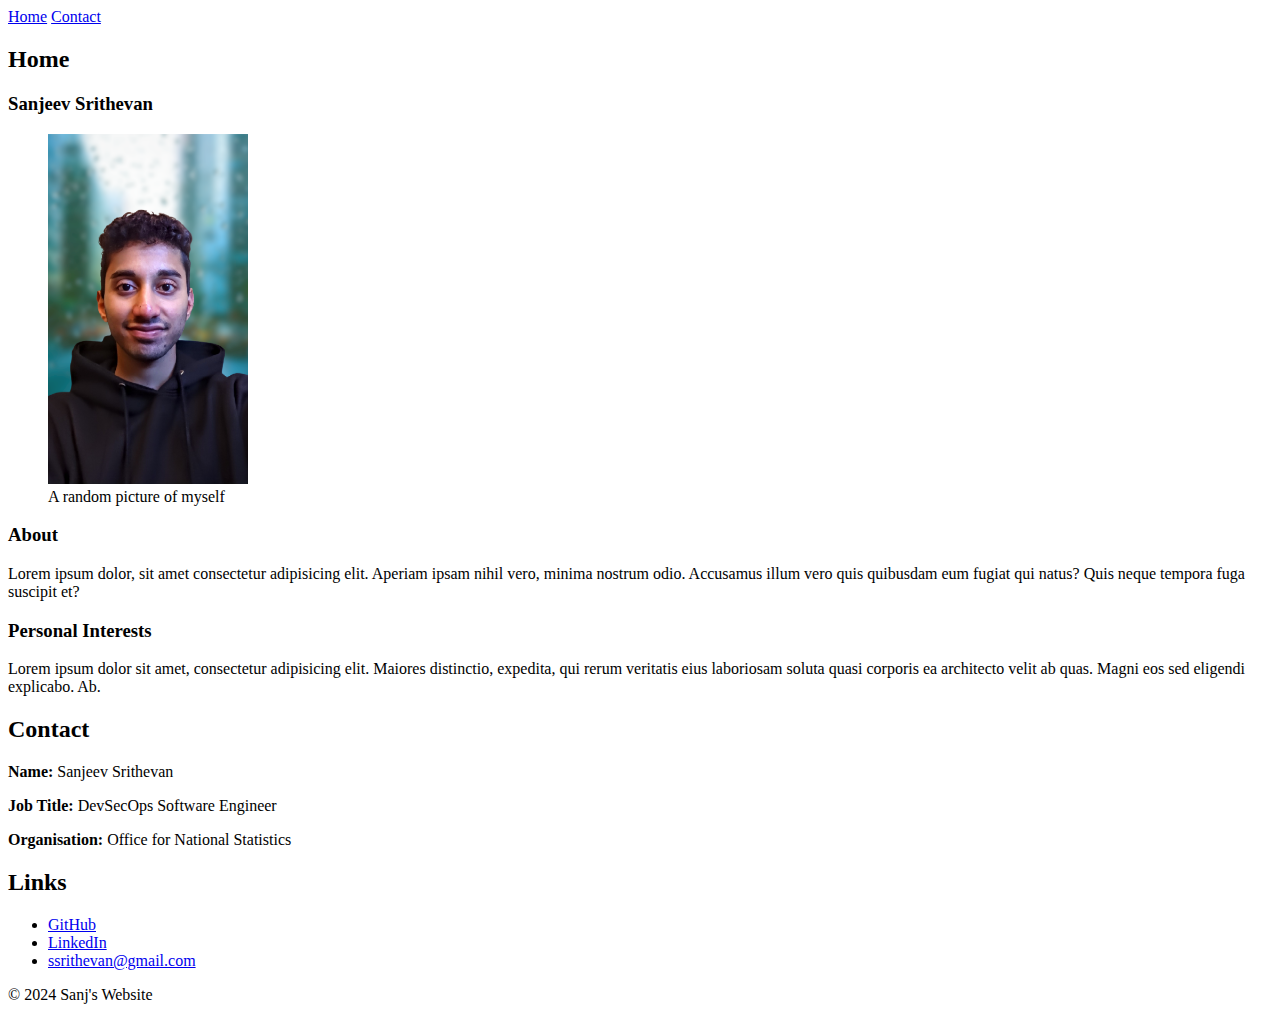
==== index.html @ 03e088f2 "First commit" ====
<!DOCTYPE html>
<html lang="en">
<head>
    <meta charset="UTF-8">
    <meta name="viewport" content="width=device-width, initial-scale=1.0">
    <title>Sanj's Website</title>
</head>
<body>
    <header>
        <!-- <h1>A very beautiful website ;)</h1> -->
        <nav>
            <a href="#home">Home</a>
            <a href="#contact">Contact</a>
        </nav>
    </header>
    
    <section id="home">
        <h2>Home</h2>
        <h3>Sanjeev Srithevan</h3>
        <figure>
            <img src="profile_pic.png" alt="This is a image of myself" width="200" height="350">
            <figcaption>A random picture of myself</figcaption>
        </figure>
        <h3>About</h3>
        <p>Lorem ipsum dolor, sit amet consectetur adipisicing elit. Aperiam ipsam nihil vero, minima nostrum odio. Accusamus illum vero quis quibusdam eum fugiat qui natus? Quis neque tempora fuga suscipit et?</p>
        <h3>Personal Interests</h3>
        <p>Lorem ipsum dolor sit amet, consectetur adipisicing elit. Maiores distinctio, expedita, qui rerum veritatis eius laboriosam soluta quasi corporis ea architecto velit ab quas. Magni eos sed eligendi explicabo. Ab.</p>
    </section>

    <section id="contact">
        <h2>Contact</h2>
        <p><strong>Name: </strong>Sanjeev Srithevan</p>
        <p><strong>Job Title: </strong>DevSecOps Software Engineer</p>
        <p><strong>Organisation: </strong>Office for National Statistics</p>
    </section>

    <section id="external-links">
        <h2>Links</h2>
        <ul>
            <li><a href="https://github.com/sanjeevz3009" target="_blank">GitHub</a></li>
            <li><a href="https://linkedin.com/in/sanjeev-srithevan-526718196" target="_blank">LinkedIn</a></li>
            <li><a href="mailto:ssrithevan@gmnail.com">ssrithevan@gmail.com</a></li>
        </ul>
    </section>

    <footer>
        <p>&copy; 2024 Sanj's Website</p>
    </footer>

</body>
</html>
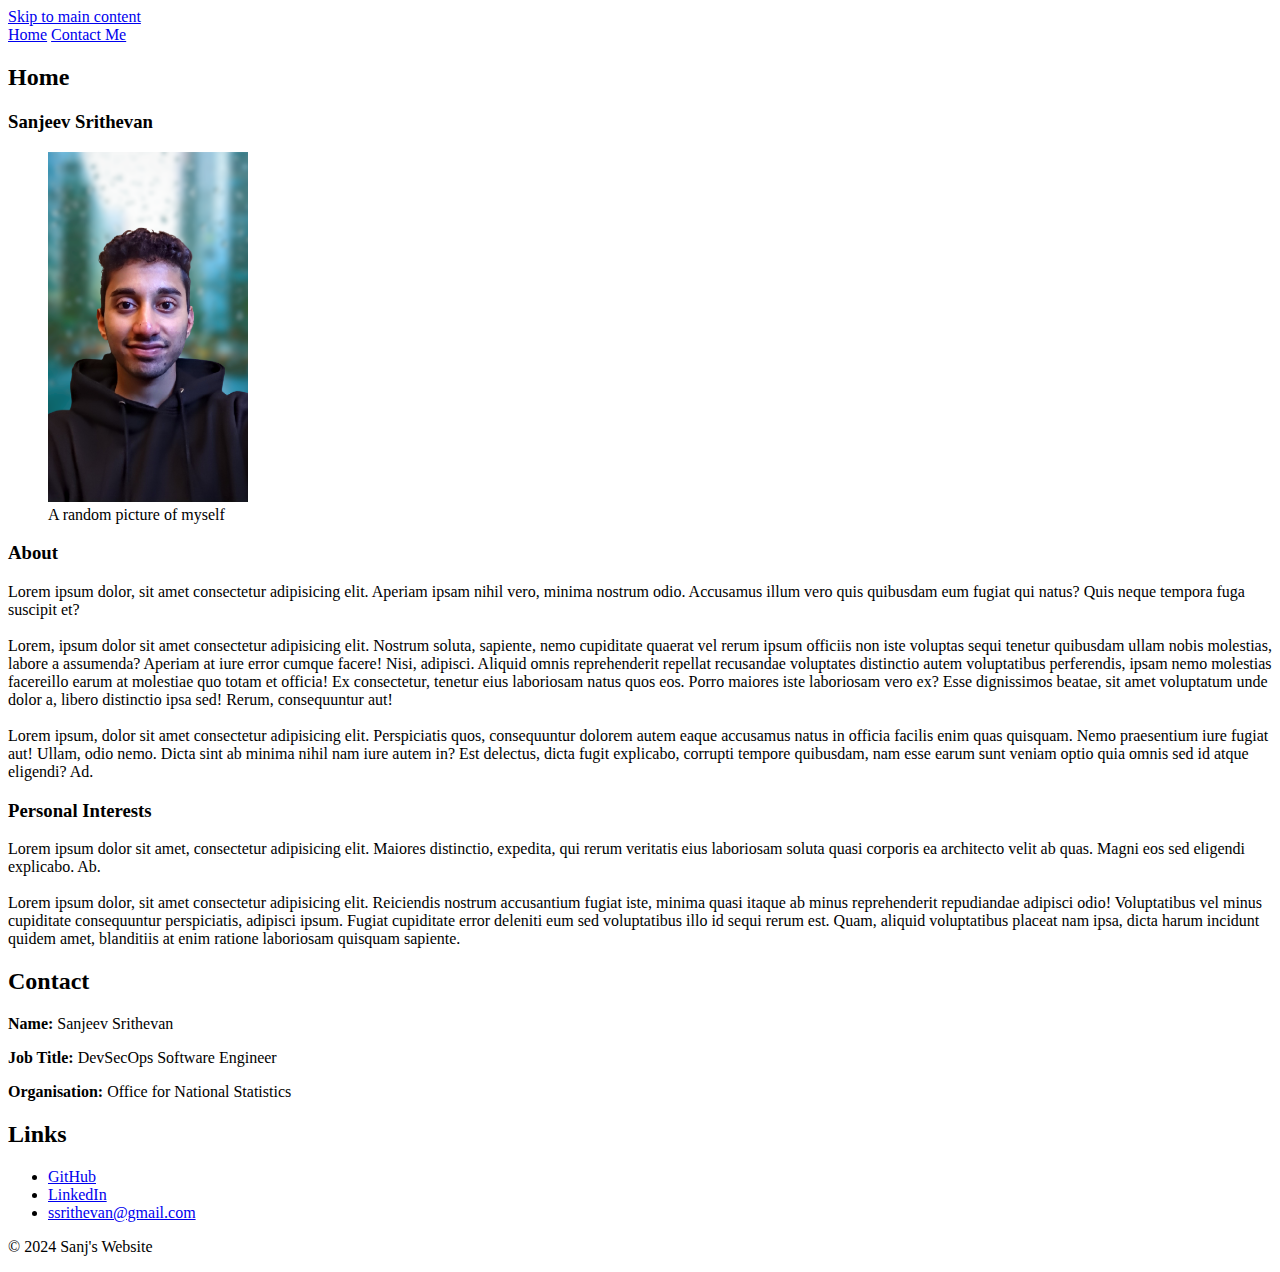
==== commit 8e133f78: "Contact me page created" ====
--- a/index.html
+++ b/index.html
@@ -7,10 +7,11 @@
 </head>
 <body>
     <header>
+        <a href="#external-links">Skip to main content</a>
         <!-- <h1>A very beautiful website ;)</h1> -->
-        <nav>
-            <a href="#home">Home</a>
-            <a href="#contact">Contact</a>
+        <nav aria-label="main-navigation">
+            <a href="index.html">Home</a>
+            <a href="contact.html">Contact Me</a>
         </nav>
     </header>
     
@@ -22,9 +23,31 @@
             <figcaption>A random picture of myself</figcaption>
         </figure>
         <h3>About</h3>
-        <p>Lorem ipsum dolor, sit amet consectetur adipisicing elit. Aperiam ipsam nihil vero, minima nostrum odio. Accusamus illum vero quis quibusdam eum fugiat qui natus? Quis neque tempora fuga suscipit et?</p>
+        <p>
+            Lorem ipsum dolor, sit amet consectetur adipisicing elit. Aperiam ipsam nihil vero, minima nostrum odio.
+            Accusamus illum vero quis quibusdam eum fugiat qui natus? Quis neque tempora fuga suscipit et?<br>
+            <br>
+            Lorem, ipsum dolor sit amet consectetur adipisicing elit. Nostrum soluta, sapiente, nemo cupiditate quaerat vel rerum ipsum officiis
+            non iste voluptas sequi tenetur quibusdam ullam nobis molestias, labore a assumenda?
+            Aperiam at iure error cumque facere! Nisi, adipisci. Aliquid omnis reprehenderit repellat
+            recusandae voluptates distinctio autem voluptatibus perferendis, ipsam nemo molestias facereillo earum at molestiae quo totam et officia!
+            Ex consectetur, tenetur eius laboriosam natus quos eos. Porro maiores iste laboriosam vero ex?
+            Esse dignissimos beatae, sit amet voluptatum unde dolor a, libero distinctio ipsa sed! Rerum, consequuntur aut!<br>
+            <br>
+            Lorem ipsum, dolor sit amet consectetur adipisicing elit. Perspiciatis quos, consequuntur dolorem autem eaque accusamus natus
+            in officia facilis enim quas quisquam. Nemo praesentium iure fugiat aut! Ullam, odio nemo.
+            Dicta sint ab minima nihil nam iure autem in? Est delectus, dicta fugit explicabo, corrupti
+            tempore quibusdam, nam esse earum sunt veniam optio quia omnis sed id atque eligendi? Ad.
+        </p>
         <h3>Personal Interests</h3>
-        <p>Lorem ipsum dolor sit amet, consectetur adipisicing elit. Maiores distinctio, expedita, qui rerum veritatis eius laboriosam soluta quasi corporis ea architecto velit ab quas. Magni eos sed eligendi explicabo. Ab.</p>
+        <p>Lorem ipsum dolor sit amet, consectetur adipisicing elit. Maiores distinctio, expedita,
+            qui rerum veritatis eius laboriosam soluta quasi corporis ea architecto velit ab quas. Magni eos sed eligendi explicabo. Ab.<br>
+            <br>
+            Lorem ipsum dolor, sit amet consectetur adipisicing elit. Reiciendis nostrum accusantium fugiat iste, minima quasi itaque ab minus
+            reprehenderit repudiandae adipisci odio! Voluptatibus vel minus cupiditate consequuntur perspiciatis, adipisci ipsum.
+            Fugiat cupiditate error deleniti eum sed voluptatibus illo id sequi rerum est. Quam, aliquid voluptatibus placeat nam ipsa,
+            dicta harum incidunt quidem amet, blanditiis at enim ratione laboriosam quisquam sapiente.<br>            
+        </p>
     </section>
 
     <section id="contact">
@@ -39,7 +62,7 @@
         <ul>
             <li><a href="https://github.com/sanjeevz3009" target="_blank">GitHub</a></li>
             <li><a href="https://linkedin.com/in/sanjeev-srithevan-526718196" target="_blank">LinkedIn</a></li>
-            <li><a href="mailto:ssrithevan@gmnail.com">ssrithevan@gmail.com</a></li>
+            <li><a href="mailto:ssrithevan@gmail.com">ssrithevan@gmail.com</a></li>
         </ul>
     </section>
 
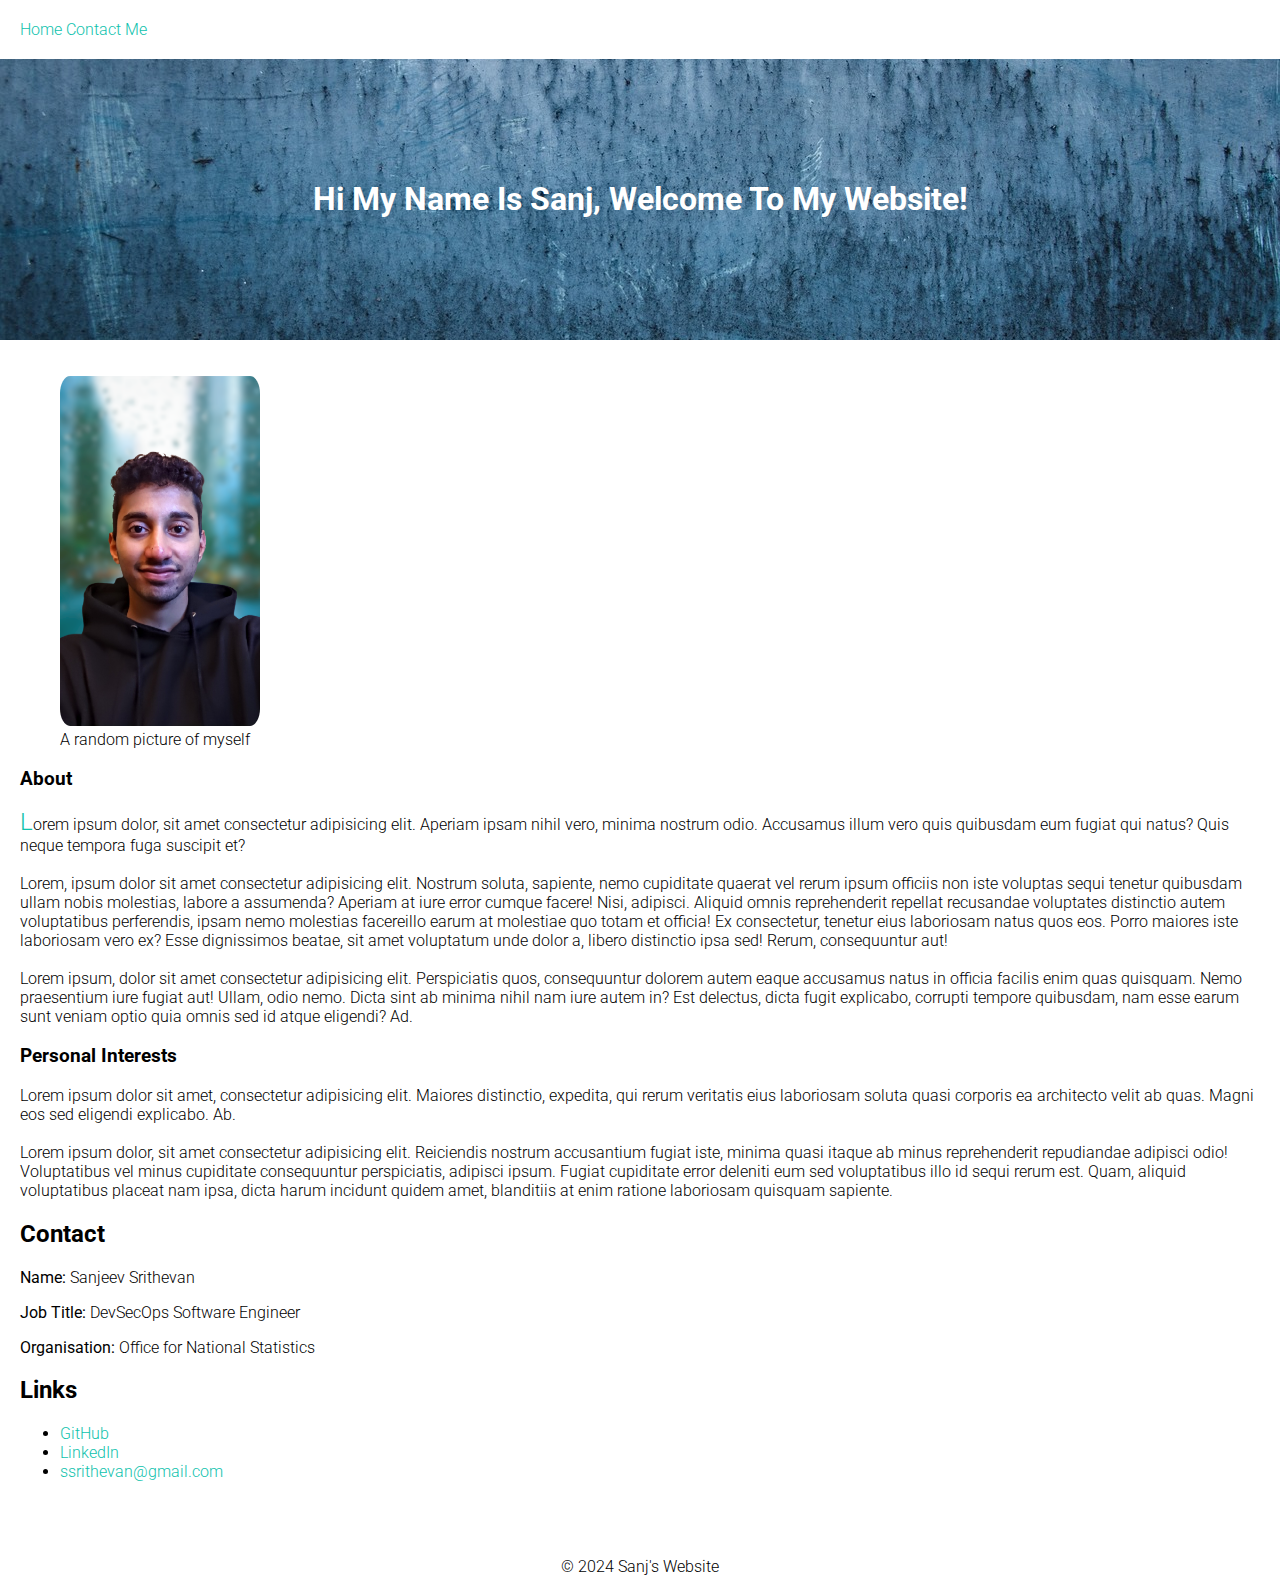
==== commit d1f60a9c: "CSS added" ====
--- a/index.html
+++ b/index.html
@@ -4,66 +4,80 @@
     <meta charset="UTF-8">
     <meta name="viewport" content="width=device-width, initial-scale=1.0">
     <title>Sanj's Website</title>
+    <link rel="stylesheet" href="style.css">
+
+    <link rel="preconnect" href="https://fonts.googleapis.com">
+    <link rel="preconnect" href="https://fonts.gstatic.com" crossorigin>
+    <link href="https://fonts.googleapis.com/css2?family=Roboto:ital,wght@0,100;0,300;0,400;0,500;0,700;0,900;1,100;1,300;1,400;1,500;1,700;1,900&display=swap" rel="stylesheet">
 </head>
 <body>
     <header>
-        <a href="#external-links">Skip to main content</a>
+        <!-- <a href="#external-links">Skip to main content</a> -->
         <!-- <h1>A very beautiful website ;)</h1> -->
-        <nav aria-label="main-navigation">
+        <nav id="main-navigation" aria-label="main-navigation">
             <a href="index.html">Home</a>
             <a href="contact.html">Contact Me</a>
         </nav>
     </header>
+
+    <section id="hero">
+        <div class="hero-content">
+            <h1>Hi My Name Is Sanj, Welcome To My Website!</h1>
+        </div>
+    </section>
     
-    <section id="home">
-        <h2>Home</h2>
-        <h3>Sanjeev Srithevan</h3>
-        <figure>
-            <img src="profile_pic.png" alt="This is a image of myself" width="200" height="350">
-            <figcaption>A random picture of myself</figcaption>
-        </figure>
-        <h3>About</h3>
-        <p>
-            Lorem ipsum dolor, sit amet consectetur adipisicing elit. Aperiam ipsam nihil vero, minima nostrum odio.
-            Accusamus illum vero quis quibusdam eum fugiat qui natus? Quis neque tempora fuga suscipit et?<br>
-            <br>
-            Lorem, ipsum dolor sit amet consectetur adipisicing elit. Nostrum soluta, sapiente, nemo cupiditate quaerat vel rerum ipsum officiis
-            non iste voluptas sequi tenetur quibusdam ullam nobis molestias, labore a assumenda?
-            Aperiam at iure error cumque facere! Nisi, adipisci. Aliquid omnis reprehenderit repellat
-            recusandae voluptates distinctio autem voluptatibus perferendis, ipsam nemo molestias facereillo earum at molestiae quo totam et officia!
-            Ex consectetur, tenetur eius laboriosam natus quos eos. Porro maiores iste laboriosam vero ex?
-            Esse dignissimos beatae, sit amet voluptatum unde dolor a, libero distinctio ipsa sed! Rerum, consequuntur aut!<br>
-            <br>
-            Lorem ipsum, dolor sit amet consectetur adipisicing elit. Perspiciatis quos, consequuntur dolorem autem eaque accusamus natus
-            in officia facilis enim quas quisquam. Nemo praesentium iure fugiat aut! Ullam, odio nemo.
-            Dicta sint ab minima nihil nam iure autem in? Est delectus, dicta fugit explicabo, corrupti
-            tempore quibusdam, nam esse earum sunt veniam optio quia omnis sed id atque eligendi? Ad.
-        </p>
-        <h3>Personal Interests</h3>
-        <p>Lorem ipsum dolor sit amet, consectetur adipisicing elit. Maiores distinctio, expedita,
-            qui rerum veritatis eius laboriosam soluta quasi corporis ea architecto velit ab quas. Magni eos sed eligendi explicabo. Ab.<br>
-            <br>
-            Lorem ipsum dolor, sit amet consectetur adipisicing elit. Reiciendis nostrum accusantium fugiat iste, minima quasi itaque ab minus
-            reprehenderit repudiandae adipisci odio! Voluptatibus vel minus cupiditate consequuntur perspiciatis, adipisci ipsum.
-            Fugiat cupiditate error deleniti eum sed voluptatibus illo id sequi rerum est. Quam, aliquid voluptatibus placeat nam ipsa,
-            dicta harum incidunt quidem amet, blanditiis at enim ratione laboriosam quisquam sapiente.<br>            
-        </p>
-    </section>
+    <section id="main">
+        <section id="home">
+            <!-- <h2>Home</h2> -->
+            <!-- <h3>Sanjeev Srithevan</h3> -->
+            <figure>
+                <img src="profile_pic.png" alt="This is a image of myself" width="200" height="350">
+                <figcaption>A random picture of myself</figcaption>
+            </figure>
+            <h3>About</h3>
+            <p id="about-paragraph">
+                Lorem ipsum dolor, sit amet consectetur adipisicing elit. Aperiam ipsam nihil vero, minima nostrum odio.
+                Accusamus illum vero quis quibusdam eum fugiat qui natus? Quis neque tempora fuga suscipit et?<br>
+                <br>
+                Lorem, ipsum dolor sit amet consectetur adipisicing elit. Nostrum soluta, sapiente, nemo cupiditate quaerat vel rerum ipsum officiis
+                non iste voluptas sequi tenetur quibusdam ullam nobis molestias, labore a assumenda?
+                Aperiam at iure error cumque facere! Nisi, adipisci. Aliquid omnis reprehenderit repellat
+                recusandae voluptates distinctio autem voluptatibus perferendis, ipsam nemo molestias facereillo earum at molestiae quo totam et officia!
+                Ex consectetur, tenetur eius laboriosam natus quos eos. Porro maiores iste laboriosam vero ex?
+                Esse dignissimos beatae, sit amet voluptatum unde dolor a, libero distinctio ipsa sed! Rerum, consequuntur aut!<br>
+                <br>
+                Lorem ipsum, dolor sit amet consectetur adipisicing elit. Perspiciatis quos, consequuntur dolorem autem eaque accusamus natus
+                in officia facilis enim quas quisquam. Nemo praesentium iure fugiat aut! Ullam, odio nemo.
+                Dicta sint ab minima nihil nam iure autem in? Est delectus, dicta fugit explicabo, corrupti
+                tempore quibusdam, nam esse earum sunt veniam optio quia omnis sed id atque eligendi? Ad.
+            </p>
+            <h3>Personal Interests</h3>
+            <p>Lorem ipsum dolor sit amet, consectetur adipisicing elit. Maiores distinctio, expedita,
+                qui rerum veritatis eius laboriosam soluta quasi corporis ea architecto velit ab quas. Magni eos sed eligendi explicabo. Ab.<br>
+                <br>
+                Lorem ipsum dolor, sit amet consectetur adipisicing elit. Reiciendis nostrum accusantium fugiat iste, minima quasi itaque ab minus
+                reprehenderit repudiandae adipisci odio! Voluptatibus vel minus cupiditate consequuntur perspiciatis, adipisci ipsum.
+                Fugiat cupiditate error deleniti eum sed voluptatibus illo id sequi rerum est. Quam, aliquid voluptatibus placeat nam ipsa,
+                dicta harum incidunt quidem amet, blanditiis at enim ratione laboriosam quisquam sapiente.<br>            
+            </p>
+        </section>
+    
+        <section id="contact">
+            <h2>Contact</h2>
+            <p><strong>Name: </strong>Sanjeev Srithevan</p>
+            <p><strong>Job Title: </strong>DevSecOps Software Engineer</p>
+            <p><strong>Organisation: </strong>Office for National Statistics</p>
+        </section>
+    
+        <section id="external-links">
+            <h2>Links</h2>
+            <ul>
+                <li><a href="https://github.com/sanjeevz3009" target="_blank">GitHub</a></li>
+                <li><a href="https://linkedin.com/in/sanjeev-srithevan-526718196" target="_blank">LinkedIn</a></li>
+                <li><a href="mailto:ssrithevan@gmail.com">ssrithevan@gmail.com</a></li>
+            </ul>
+        </section>
 
-    <section id="contact">
-        <h2>Contact</h2>
-        <p><strong>Name: </strong>Sanjeev Srithevan</p>
-        <p><strong>Job Title: </strong>DevSecOps Software Engineer</p>
-        <p><strong>Organisation: </strong>Office for National Statistics</p>
-    </section>
-
-    <section id="external-links">
-        <h2>Links</h2>
-        <ul>
-            <li><a href="https://github.com/sanjeevz3009" target="_blank">GitHub</a></li>
-            <li><a href="https://linkedin.com/in/sanjeev-srithevan-526718196" target="_blank">LinkedIn</a></li>
-            <li><a href="mailto:ssrithevan@gmail.com">ssrithevan@gmail.com</a></li>
-        </ul>
     </section>
 
     <footer>
--- a/style.css
+++ b/style.css
@@ -0,0 +1,65 @@
+*{
+    box-sizing: border-box;
+}
+
+body {
+    font-family: "Roboto", sans-serif;
+    font-weight: 300;
+    font-style: normal;
+    margin: 0;
+}
+
+#main, #contact-me {
+    padding: 20px 20px;
+}
+
+#main-navigation {
+    padding: 20px 20px;
+}
+
+#main-navigation a,
+#external-links a,
+#contact-me a {
+    color: rgb(14, 194, 173);
+    text-decoration: none;
+}
+
+#main-navigation a:hover {
+    color: rgb(5, 139, 123);
+    font-weight: 380;
+}
+
+#about-paragraph:first-of-type:first-letter {
+    font-size: 1.5em;
+    color: rgb(14, 194, 173);
+}
+
+input:focus {
+    outline: none; 
+    border: solid 2px rgb(14, 194, 173);
+}
+
+#potato-fieldset input:checked + label {
+    color: rgb(14, 194, 173);
+}
+
+#hero {
+    background: url('hero_pic_3.jpg') center center/cover;
+    color: white;
+    text-align: center;
+    padding: 100px 20px;
+    width: 100vw;
+}
+
+#hero h1 {
+    font-size: 2em;
+}
+
+figure img {
+    border-radius: 5%;
+}
+
+footer {
+    text-align: center;
+    margin-top: 40px;
+}
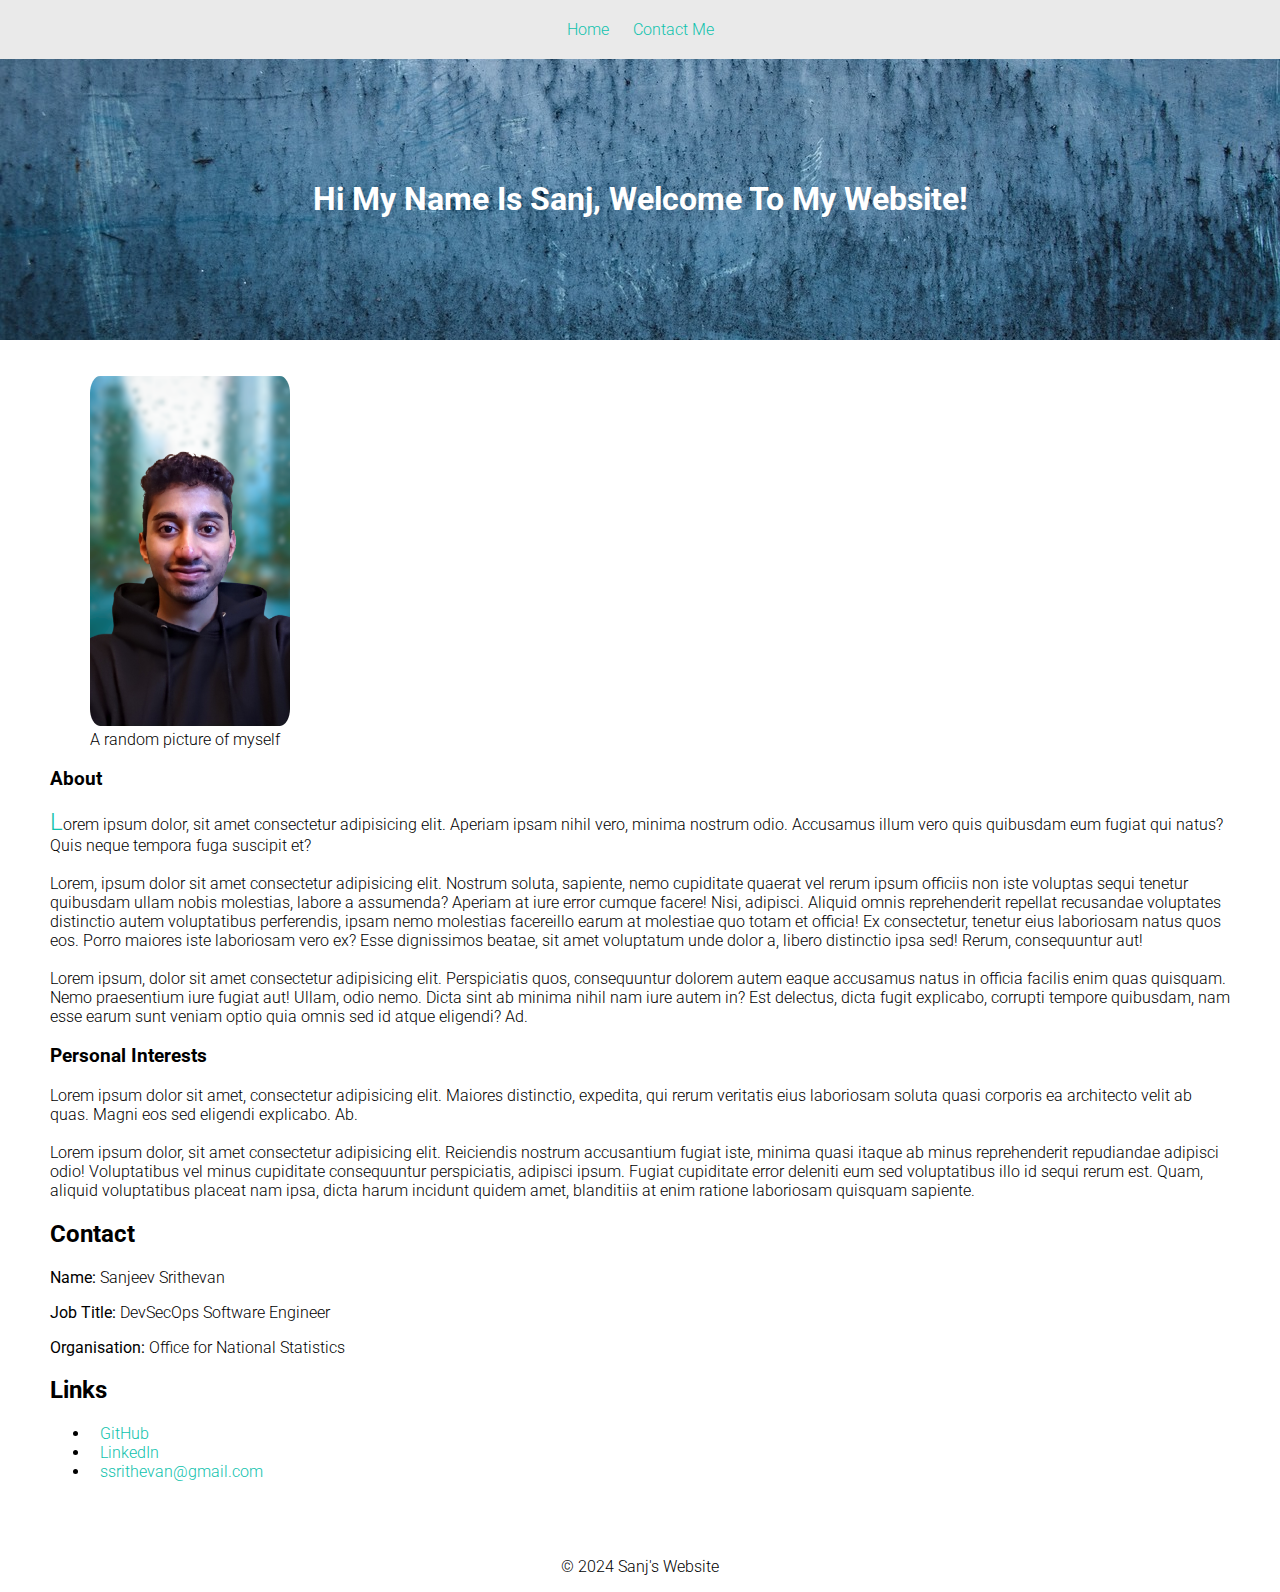
==== commit 0a282689: "Nav bar refactored and contact page styleed" ====
--- a/index.html
+++ b/index.html
@@ -12,11 +12,13 @@
 </head>
 <body>
     <header>
-        <!-- <a href="#external-links">Skip to main content</a> -->
+        <a id="skip-link" href="#external-links">Skip to main content</a>
         <!-- <h1>A very beautiful website ;)</h1> -->
         <nav id="main-navigation" aria-label="main-navigation">
-            <a href="index.html">Home</a>
-            <a href="contact.html">Contact Me</a>
+            <ul>
+                <li><a href="index.html">Home</a></li>
+                <li><a href="contact.html">Contact Me</a></li>
+            </ul>
         </nav>
     </header>
 
--- a/style.css
+++ b/style.css
@@ -9,12 +9,37 @@
     margin: 0;
 }
 
+header {
+    position: sticky;
+    top: 0;
+    background-color: #eaeaea;
+}
+
+#skip-link {
+    position: absolute;
+    -webkit-clip-path: inset(100%);
+    clip-path: inset(100%);
+}
+
+#skip-link:focus{
+    margin: 0;
+    width: auto;
+    height: auto;
+    -webkit-clip-path: none;
+    clip-path: none;
+    background-color: rgb(14, 194, 173);
+    color: white;
+    padding: 10px;
+}
+
 #main, #contact-me {
-    padding: 20px 20px;
+    padding: 20px 50px;
 }
 
 #main-navigation {
     padding: 20px 20px;
+    display: flex;
+    justify-content: center;
 }
 
 #main-navigation a,
@@ -22,11 +47,22 @@
 #contact-me a {
     color: rgb(14, 194, 173);
     text-decoration: none;
+    padding: 10px;
 }
 
 #main-navigation a:hover {
     color: rgb(5, 139, 123);
     font-weight: 380;
+}
+
+#main-navigation ul {
+    list-style-type: none;
+    padding: 0;
+    margin: 0;
+}
+
+#main-navigation ul li {
+    display: inline;
 }
 
 #about-paragraph:first-of-type:first-letter {
@@ -59,6 +95,45 @@
     border-radius: 5%;
 }
 
+#contact-me {
+    background-color: rgb(255, 255, 255);
+    padding: 40px;
+    margin: 20px auto;
+    max-width: 600px;
+    border-radius: 8px;
+    box-shadow: 10px 10px 5px rgba(0, 0, 0, 0.2);
+}
+
+#contact-me h2 {
+    text-align: center;
+    margin-bottom: 20px;
+}
+
+#contact-me a {
+    display: block;
+    text-align: center;
+}
+
+#contact-me form {
+    display: flex;
+    flex-direction: column;
+    gap: 10px;
+}
+
+#contact-me form div,
+#contact-me form fieldset {
+    display: flex;
+    flex-direction: column;
+}
+
+#contact-me label {
+    margin-bottom: 5px;
+}
+
+#contact-me input[type="submit"]:hover {
+    background-color: rgb(14, 194, 173);
+}
+
 footer {
     text-align: center;
     margin-top: 40px;
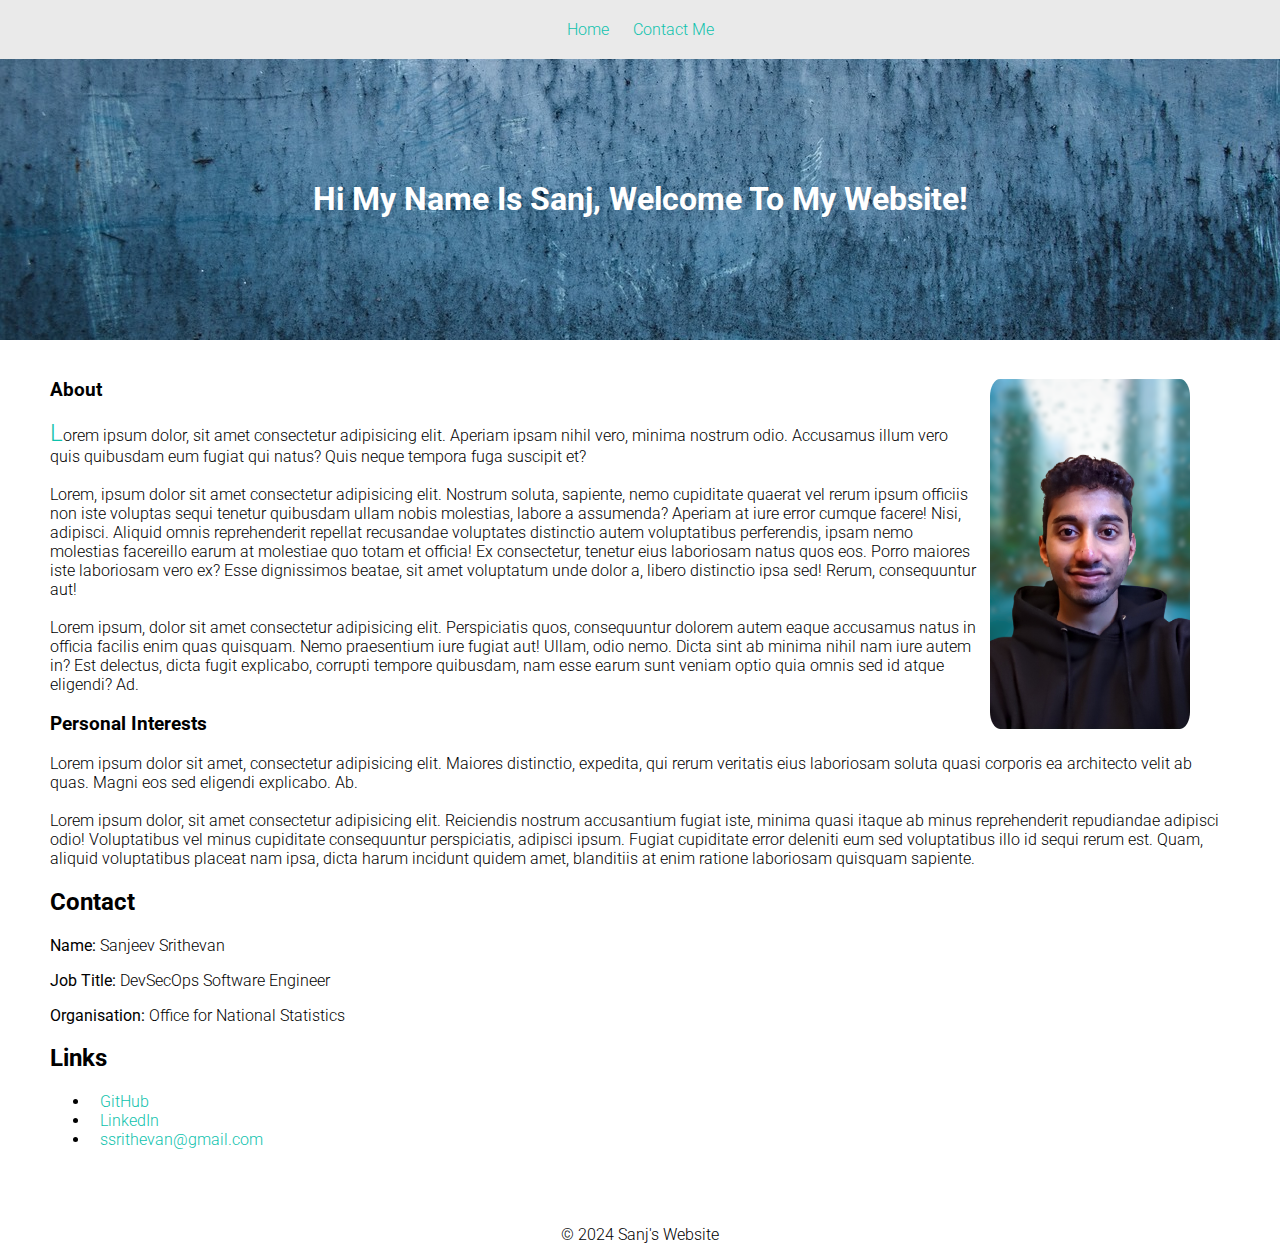
==== commit c56367ef: "HTML code refactored and CSS media query added for more resposive design" ====
--- a/index.html
+++ b/index.html
@@ -32,36 +32,40 @@
         <section id="home">
             <!-- <h2>Home</h2> -->
             <!-- <h3>Sanjeev Srithevan</h3> -->
-            <figure>
-                <img src="profile_pic.png" alt="This is a image of myself" width="200" height="350">
-                <figcaption>A random picture of myself</figcaption>
-            </figure>
-            <h3>About</h3>
-            <p id="about-paragraph">
-                Lorem ipsum dolor, sit amet consectetur adipisicing elit. Aperiam ipsam nihil vero, minima nostrum odio.
-                Accusamus illum vero quis quibusdam eum fugiat qui natus? Quis neque tempora fuga suscipit et?<br>
-                <br>
-                Lorem, ipsum dolor sit amet consectetur adipisicing elit. Nostrum soluta, sapiente, nemo cupiditate quaerat vel rerum ipsum officiis
-                non iste voluptas sequi tenetur quibusdam ullam nobis molestias, labore a assumenda?
-                Aperiam at iure error cumque facere! Nisi, adipisci. Aliquid omnis reprehenderit repellat
-                recusandae voluptates distinctio autem voluptatibus perferendis, ipsam nemo molestias facereillo earum at molestiae quo totam et officia!
-                Ex consectetur, tenetur eius laboriosam natus quos eos. Porro maiores iste laboriosam vero ex?
-                Esse dignissimos beatae, sit amet voluptatum unde dolor a, libero distinctio ipsa sed! Rerum, consequuntur aut!<br>
-                <br>
-                Lorem ipsum, dolor sit amet consectetur adipisicing elit. Perspiciatis quos, consequuntur dolorem autem eaque accusamus natus
-                in officia facilis enim quas quisquam. Nemo praesentium iure fugiat aut! Ullam, odio nemo.
-                Dicta sint ab minima nihil nam iure autem in? Est delectus, dicta fugit explicabo, corrupti
-                tempore quibusdam, nam esse earum sunt veniam optio quia omnis sed id atque eligendi? Ad.
-            </p>
-            <h3>Personal Interests</h3>
-            <p>Lorem ipsum dolor sit amet, consectetur adipisicing elit. Maiores distinctio, expedita,
-                qui rerum veritatis eius laboriosam soluta quasi corporis ea architecto velit ab quas. Magni eos sed eligendi explicabo. Ab.<br>
-                <br>
-                Lorem ipsum dolor, sit amet consectetur adipisicing elit. Reiciendis nostrum accusantium fugiat iste, minima quasi itaque ab minus
-                reprehenderit repudiandae adipisci odio! Voluptatibus vel minus cupiditate consequuntur perspiciatis, adipisci ipsum.
-                Fugiat cupiditate error deleniti eum sed voluptatibus illo id sequi rerum est. Quam, aliquid voluptatibus placeat nam ipsa,
-                dicta harum incidunt quidem amet, blanditiis at enim ratione laboriosam quisquam sapiente.<br>            
-            </p>
+            <div id="picture-container">
+                <figure>
+                    <img id="profile-pic" src="profile_pic.png" alt="This is a image of myself" width="200" height="350">
+                    <!-- <figcaption>A random picture of myself</figcaption> -->
+                </figure>
+                <h3>About</h3>
+                <p id="about-paragraph">
+                    Lorem ipsum dolor, sit amet consectetur adipisicing elit. Aperiam ipsam nihil vero, minima nostrum odio.
+                    Accusamus illum vero quis quibusdam eum fugiat qui natus? Quis neque tempora fuga suscipit et?<br>
+                    <br>
+                    Lorem, ipsum dolor sit amet consectetur adipisicing elit. Nostrum soluta, sapiente, nemo cupiditate quaerat vel rerum ipsum officiis
+                    non iste voluptas sequi tenetur quibusdam ullam nobis molestias, labore a assumenda?
+                    Aperiam at iure error cumque facere! Nisi, adipisci. Aliquid omnis reprehenderit repellat
+                    recusandae voluptates distinctio autem voluptatibus perferendis, ipsam nemo molestias facereillo earum at molestiae quo totam et officia!
+                    Ex consectetur, tenetur eius laboriosam natus quos eos. Porro maiores iste laboriosam vero ex?
+                    Esse dignissimos beatae, sit amet voluptatum unde dolor a, libero distinctio ipsa sed! Rerum, consequuntur aut!<br>
+                    <br>
+                    Lorem ipsum, dolor sit amet consectetur adipisicing elit. Perspiciatis quos, consequuntur dolorem autem eaque accusamus natus
+                    in officia facilis enim quas quisquam. Nemo praesentium iure fugiat aut! Ullam, odio nemo.
+                    Dicta sint ab minima nihil nam iure autem in? Est delectus, dicta fugit explicabo, corrupti
+                    tempore quibusdam, nam esse earum sunt veniam optio quia omnis sed id atque eligendi? Ad.
+                </p>
+            </div>
+            <div id="personal-interests-container">
+                <h3>Personal Interests</h3>
+                <p>Lorem ipsum dolor sit amet, consectetur adipisicing elit. Maiores distinctio, expedita,
+                    qui rerum veritatis eius laboriosam soluta quasi corporis ea architecto velit ab quas. Magni eos sed eligendi explicabo. Ab.<br>
+                    <br>
+                    Lorem ipsum dolor, sit amet consectetur adipisicing elit. Reiciendis nostrum accusantium fugiat iste, minima quasi itaque ab minus
+                    reprehenderit repudiandae adipisci odio! Voluptatibus vel minus cupiditate consequuntur perspiciatis, adipisci ipsum.
+                    Fugiat cupiditate error deleniti eum sed voluptatibus illo id sequi rerum est. Quam, aliquid voluptatibus placeat nam ipsa,
+                    dicta harum incidunt quidem amet, blanditiis at enim ratione laboriosam quisquam sapiente.<br>            
+                </p>
+            </div>
         </section>
     
         <section id="contact">
--- a/style.css
+++ b/style.css
@@ -138,3 +138,14 @@
     text-align: center;
     margin-top: 40px;
 }
+
+#profile-pic {
+    float: right;
+    margin-left: 10px;
+}
+
+@media only screen and (max-width: 500px) {
+    #profile-pic {
+        float: none;
+    }   
+}
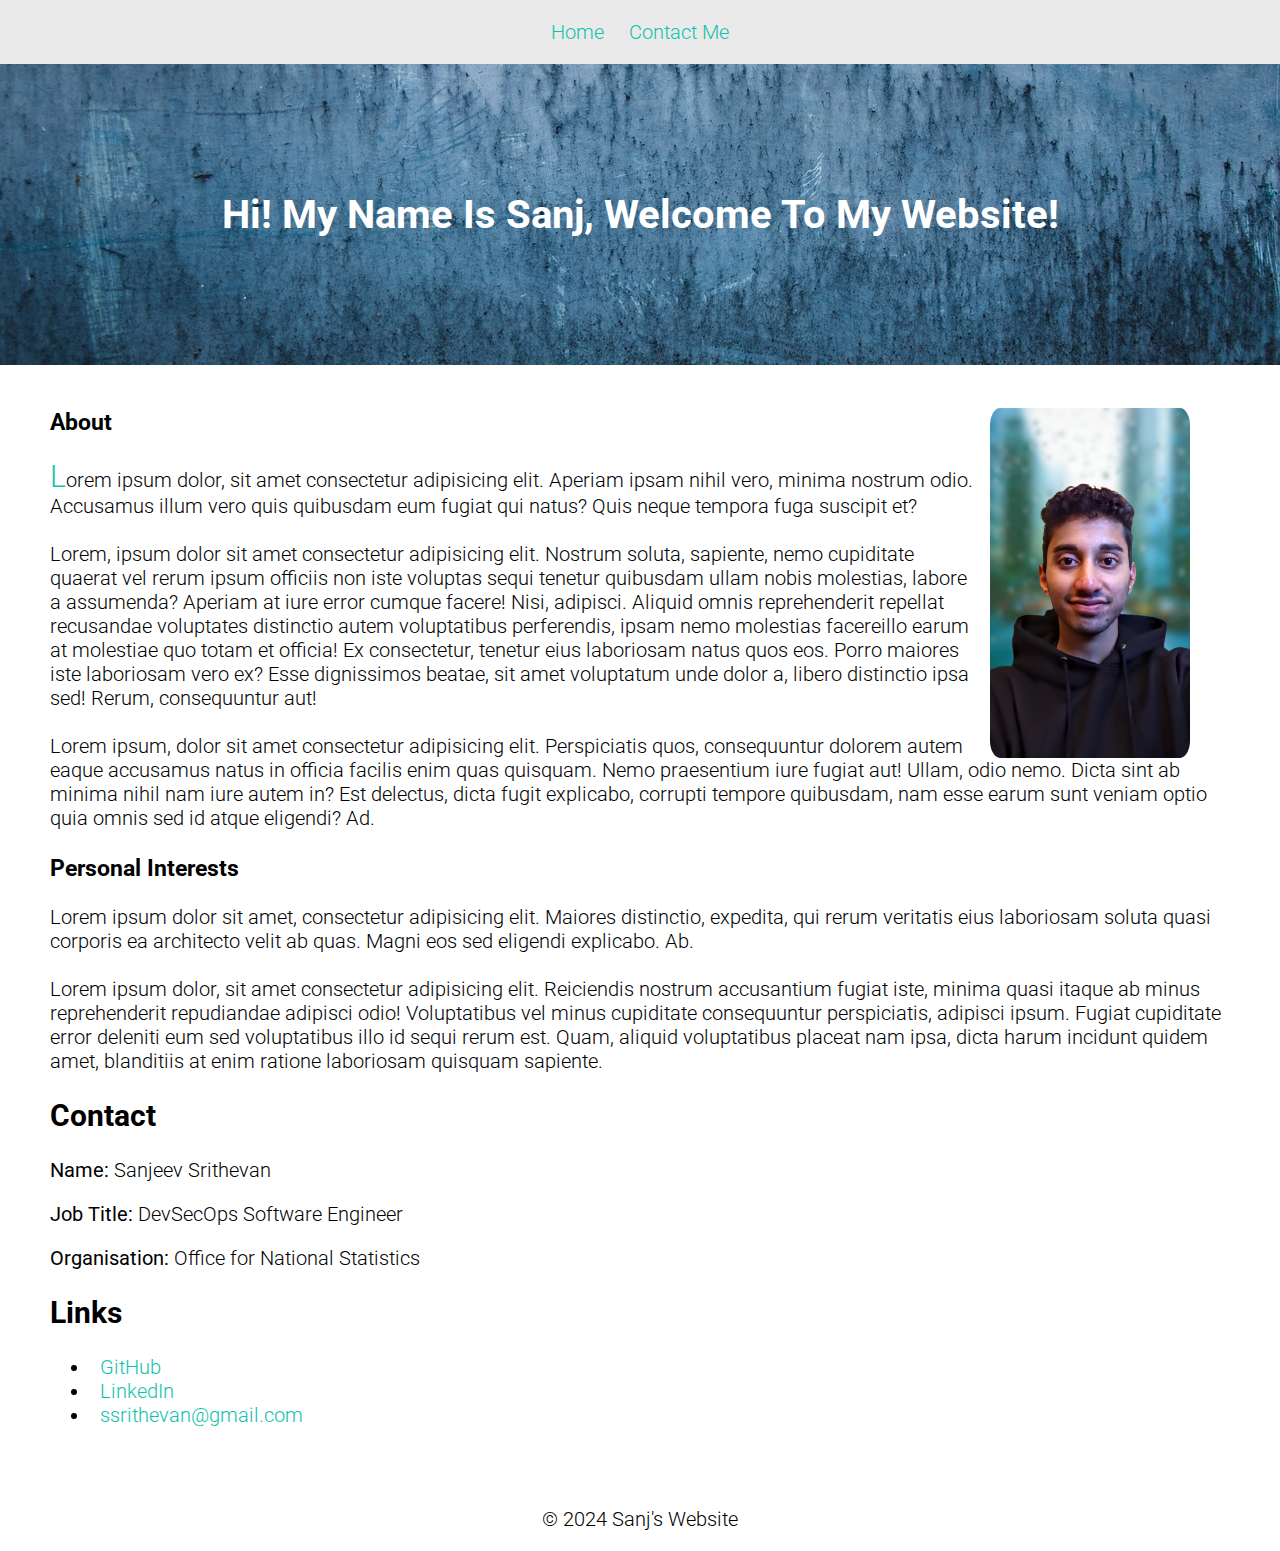
==== commit bd6fc3f0: "Contact form design improved" ====
--- a/index.html
+++ b/index.html
@@ -24,7 +24,7 @@
 
     <section id="hero">
         <div class="hero-content">
-            <h1>Hi My Name Is Sanj, Welcome To My Website!</h1>
+            <h1>Hi! My Name Is Sanj, Welcome To My Website!</h1>
         </div>
     </section>
     
--- a/style.css
+++ b/style.css
@@ -70,10 +70,10 @@
     color: rgb(14, 194, 173);
 }
 
-input:focus {
+/* input:focus {
     outline: none; 
     border: solid 2px rgb(14, 194, 173);
-}
+} */
 
 #potato-fieldset input:checked + label {
     color: rgb(14, 194, 173);
@@ -100,8 +100,8 @@
     padding: 40px;
     margin: 20px auto;
     max-width: 600px;
-    border-radius: 8px;
-    box-shadow: 10px 10px 5px rgba(0, 0, 0, 0.2);
+    /* border-radius: 8px; */
+    /* box-shadow: 10px 10px 5px rgba(0, 0, 0, 0.2); */
 }
 
 #contact-me h2 {
@@ -112,6 +112,8 @@
 #contact-me a {
     display: block;
     text-align: center;
+    margin-bottom: 20px;
+    font-size: 1.2em;
 }
 
 #contact-me form {
@@ -130,8 +132,33 @@
     margin-bottom: 5px;
 }
 
-#contact-me input[type="submit"]:hover {
+#contact-me input[type="text"],
+#contact-me input[type="email"],
+#contact-me input[list],
+#contact-me input[type="radio"] {
+    padding: 10px;
+    font-size: 1em;
+    /* border: 1px solid (14, 194, 173); */
+    border-radius: 4px;
+    /* outline: none; */
+}
+
+#contact-me input:focus {
+    border-color: rgb(14, 194, 173);
+}
+
+#submit-button {
     background-color: rgb(14, 194, 173);
+    color: white;
+    padding: 10px 20px;
+    text-decoration: none;
+    border-radius: 5px;
+    font-size: 1.2em;
+    transition: background-color 0.3s ease;
+}
+
+#submit-button:hover {
+    background-color: rgb(0, 138, 122);
 }
 
 footer {
@@ -144,8 +171,14 @@
     margin-left: 10px;
 }
 
-@media only screen and (max-width: 500px) {
-    #profile-pic {
-        float: none;
-    }   
+@media only screen and (max-width: 768px) {
+    body {
+        font-size: 10px;
+    }
 }
+
+@media only screen and (min-width: 769px) {
+    body {
+        font-size: 20px;
+    }
+}
